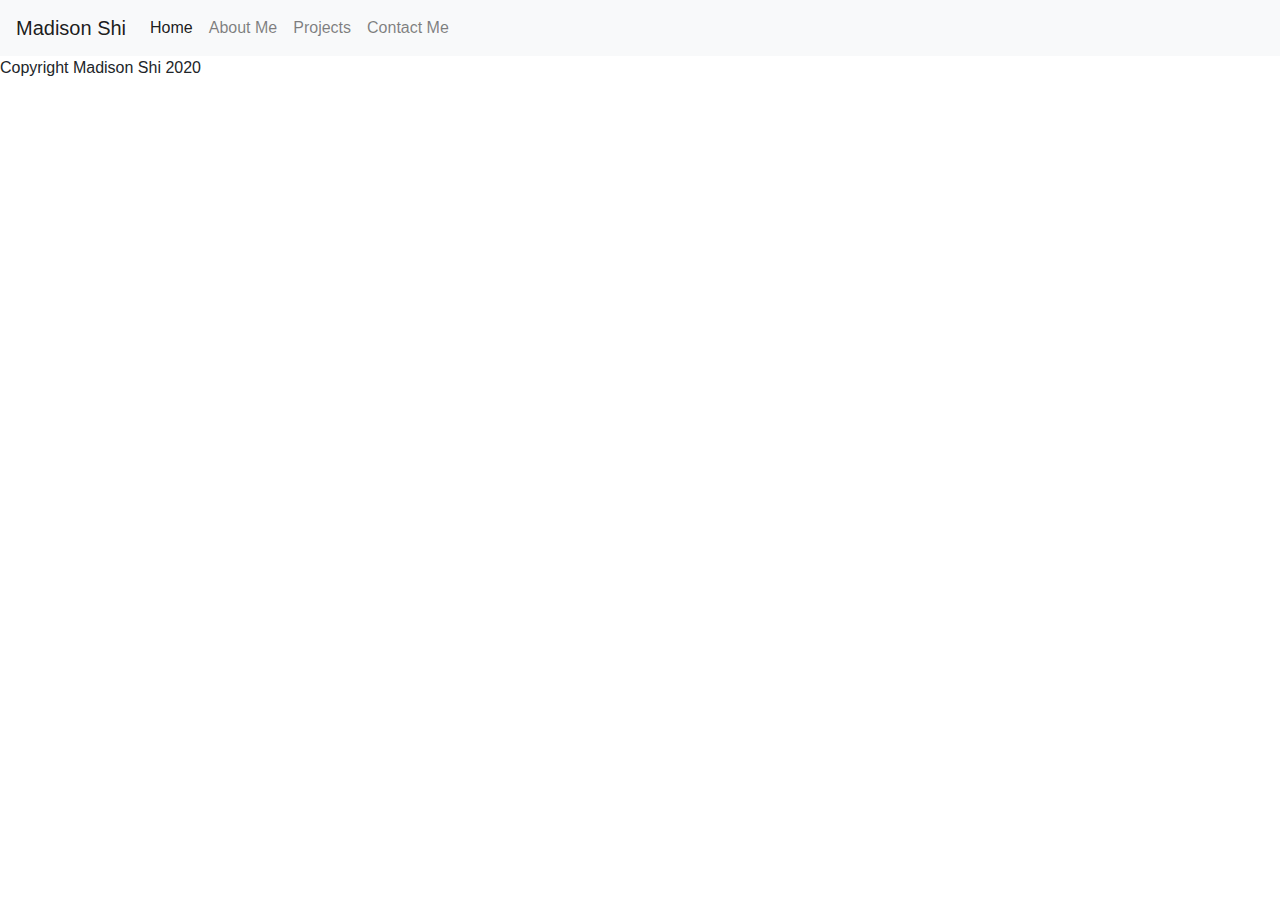
==== aboutme.html @ f3bd8a75 "nav bar with other pages" ====
<!DOCTYPE html>
<html lang="en">
     <head>
          <meta charset="UTF-8">
          <meta name="viewport" content="width=device-width, initial-scale=1.0">
          <link rel="stylesheet" href="https://stackpath.bootstrapcdn.com/bootstrap/4.3.1/css/bootstrap.min.css" integrity="sha384-ggOyR0iXCbMQv3Xipma34MD+dH/1fQ784/j6cY/iJTQUOhcWr7x9JvoRxT2MZw1T" crossorigin="anonymous">
          <link rel="stylesheet" href="https://cdnjs.cloudflare.com/ajax/libs/animate.css/3.5.2/animate.min.css">
          <link rel="stylesheet" type="text/css" href="main.css">
          <title>Madison Shi</title>
     </head>
     <body>
          <nav class="navbar navbar-expand-lg navbar-light bg-light">
               <a class="navbar-brand" href="index.html">Madison Shi</a>
               <button class="navbar-toggler" type="button" data-toggle="collapse" data-target="#navbarNav" aria-controls="navbarNav" aria-expanded="false" aria-label="Toggle navigation">
                 <span class="navbar-toggler-icon"></span>
               </button>
               <div class="collapse navbar-collapse" id="navbarNav">
                 <ul class="navbar-nav">
                   <li class="nav-item active">
                     <a class="nav-link" href="index.html">Home <span class="sr-only">(current)</span></a>
                   </li>
                   <li class="nav-item">
                     <a class="nav-link" href="aboutme.html">About Me</a>
                   </li>
                   <li class="nav-item">
                     <a class="nav-link" href="projects.html">Projects</a>
                   </li>
                   <li class="nav-item">
                    <a class="nav-link" href="contactme.html">Contact Me</a>
                  </li>
                 </ul>
               </div>
             </nav>
     
          <!-- jQuery first, then Popper.js, then Bootstrap JS -->
          <script src="https://code.jquery.com/jquery-3.4.1.min.js" integrity="sha256-CSXorXvZcTkaix6Yvo6HppcZGetbYMGWSFlBw8HfCJo=" crossorigin="anonymous"></script>
          <script src="https://cdnjs.cloudflare.com/ajax/libs/popper.js/1.14.7/umd/popper.min.js" integrity="sha384-UO2eT0CpHqdSJQ6hJty5KVphtPhzWj9WO1clHTMGa3JDZwrnQq4sF86dIHNDz0W1" crossorigin="anonymous"></script>
          <script src="https://stackpath.bootstrapcdn.com/bootstrap/4.3.1/js/bootstrap.min.js" integrity="sha384-JjSmVgyd0p3pXB1rRibZUAYoIIy6OrQ6VrjIEaFf/nJGzIxFDsf4x0xIM+B07jRM" crossorigin="anonymous"></script>
     </body>
<footer id="footer">Copyright Madison Shi 2020</footer>
</html>

          <!-- <h1>Madison Shi</h1>
          <h3>Personal Portfolio</h3>
          <h5>Welcome!</h5>

          <p>As a quick introduction, my name is Madison Shi. I graduated from Southern Methodist University with a BBA in Finance and minors in Computer Science, International Affairs, and Public Policy.
               I'm discovered my junior year how much I enjoyed coding and have been on a pursuit to become a software engineer ever since.
               Contact me at manqisshi@gmail.com to hear more about my journey!
          </p>

          <p>This website will soon be populated with the following: </p>

          <div>
               <ul>
                    <li>Contents bar for different tabs</li>
                    <li>Banner</li>
                    <li>Bio page with image of myself and links to my resume</li>
                    <li>Contact page with a submitable form</li>
                    <li>Projects page with images of projects that link to the github code</li>
                    
               </ul>
          </div> -->
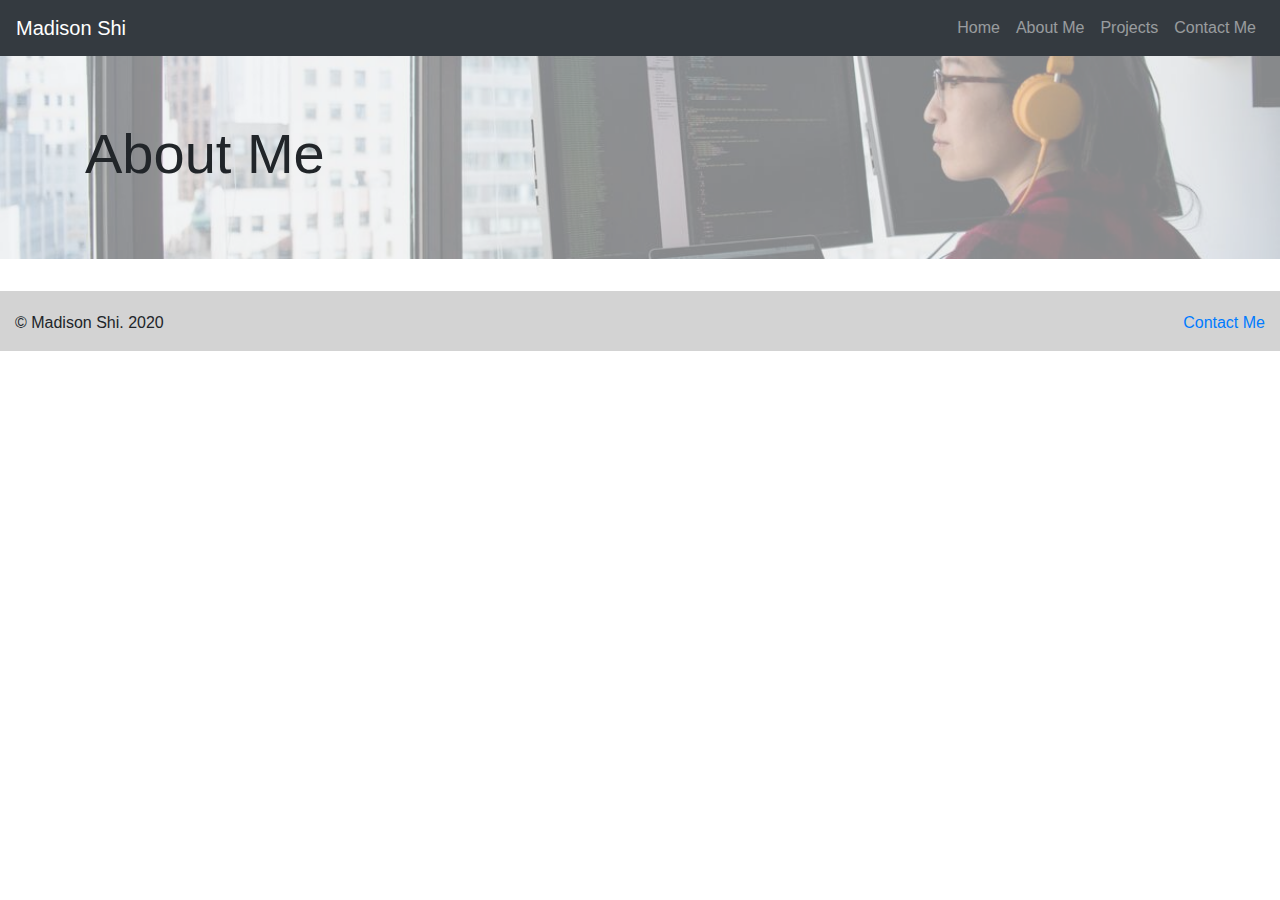
==== commit 74c9dbe6: "added to project page" ====
--- a/aboutme.html
+++ b/aboutme.html
@@ -9,14 +9,14 @@
           <title>Madison Shi</title>
      </head>
      <body>
-          <nav class="navbar navbar-expand-lg navbar-light bg-light">
+          <nav class="navbar navbar-expand-lg navbar-dark bg-dark">
                <a class="navbar-brand" href="index.html">Madison Shi</a>
                <button class="navbar-toggler" type="button" data-toggle="collapse" data-target="#navbarNav" aria-controls="navbarNav" aria-expanded="false" aria-label="Toggle navigation">
                  <span class="navbar-toggler-icon"></span>
                </button>
                <div class="collapse navbar-collapse" id="navbarNav">
-                 <ul class="navbar-nav">
-                   <li class="nav-item active">
+                 <ul class="navbar-nav ml-auto">
+                   <li class="nav-item">
                      <a class="nav-link" href="index.html">Home <span class="sr-only">(current)</span></a>
                    </li>
                    <li class="nav-item">
@@ -31,13 +31,26 @@
                  </ul>
                </div>
              </nav>
+
+             <div class="jumbotron jumbotron-fluid">
+               <div class="container">
+                    <h1 class="display-4">About Me</h1>
+               </div>
+             </div>
      
           <!-- jQuery first, then Popper.js, then Bootstrap JS -->
           <script src="https://code.jquery.com/jquery-3.4.1.min.js" integrity="sha256-CSXorXvZcTkaix6Yvo6HppcZGetbYMGWSFlBw8HfCJo=" crossorigin="anonymous"></script>
           <script src="https://cdnjs.cloudflare.com/ajax/libs/popper.js/1.14.7/umd/popper.min.js" integrity="sha384-UO2eT0CpHqdSJQ6hJty5KVphtPhzWj9WO1clHTMGa3JDZwrnQq4sF86dIHNDz0W1" crossorigin="anonymous"></script>
           <script src="https://stackpath.bootstrapcdn.com/bootstrap/4.3.1/js/bootstrap.min.js" integrity="sha384-JjSmVgyd0p3pXB1rRibZUAYoIIy6OrQ6VrjIEaFf/nJGzIxFDsf4x0xIM+B07jRM" crossorigin="anonymous"></script>
      </body>
-<footer id="footer">Copyright Madison Shi 2020</footer>
+     <footer class="container-fluid">
+          <div class="row">
+               <div class="col-md-4">© Madison Shi. 2020 </div>
+               <div class="col-md-8">
+               <p class="text-right"><a href="contactme.html">Contact Me</a></p>
+               </div>
+          </div>
+          </footer>
 </html>
 
           <!-- <h1>Madison Shi</h1>
--- a/main.css
+++ b/main.css
@@ -0,0 +1,47 @@
+.jumbotron-fluid{
+     background-image: url(img/banner.png);
+     background-position: center;
+     background-size: cover;
+}
+
+.hrv hvrbox-layertop{
+     opacity: 0;
+	position: absolute;
+	top: 0;
+	left: 0;
+	right: 0;
+	bottom: 0;
+	width: 100%;
+	height: 100%;
+	background: rgba(0, 0, 0, 0.6);
+	color: #fff;
+	padding: 15px;
+	-moz-transition: all 0.4s ease-in-out 0s;
+	-webkit-transition: all 0.4s ease-in-out 0s;
+	-ms-transition: all 0.4s ease-in-out 0s;
+	transition: all 0.4s ease-in-out 0s;
+}
+
+.hvr:hover .hvrbox-layertop,
+.hvr.active .hvrbox-layertop {
+	opacity: 1;
+}
+
+.hvr .hvrbox-text {
+	text-align: center;
+	font-size: 18px;
+	display: inline-block;
+	position: absolute;
+	top: 50%;
+	left: 50%;
+	-moz-transform: translate(-50%, -50%);
+	-webkit-transform: translate(-50%, -50%);
+	-ms-transform: translate(-50%, -50%);
+	transform: translate(-50%, -50%);
+}
+
+
+footer{
+     background-color: lightgrey;
+     padding-top: 20px;
+}
